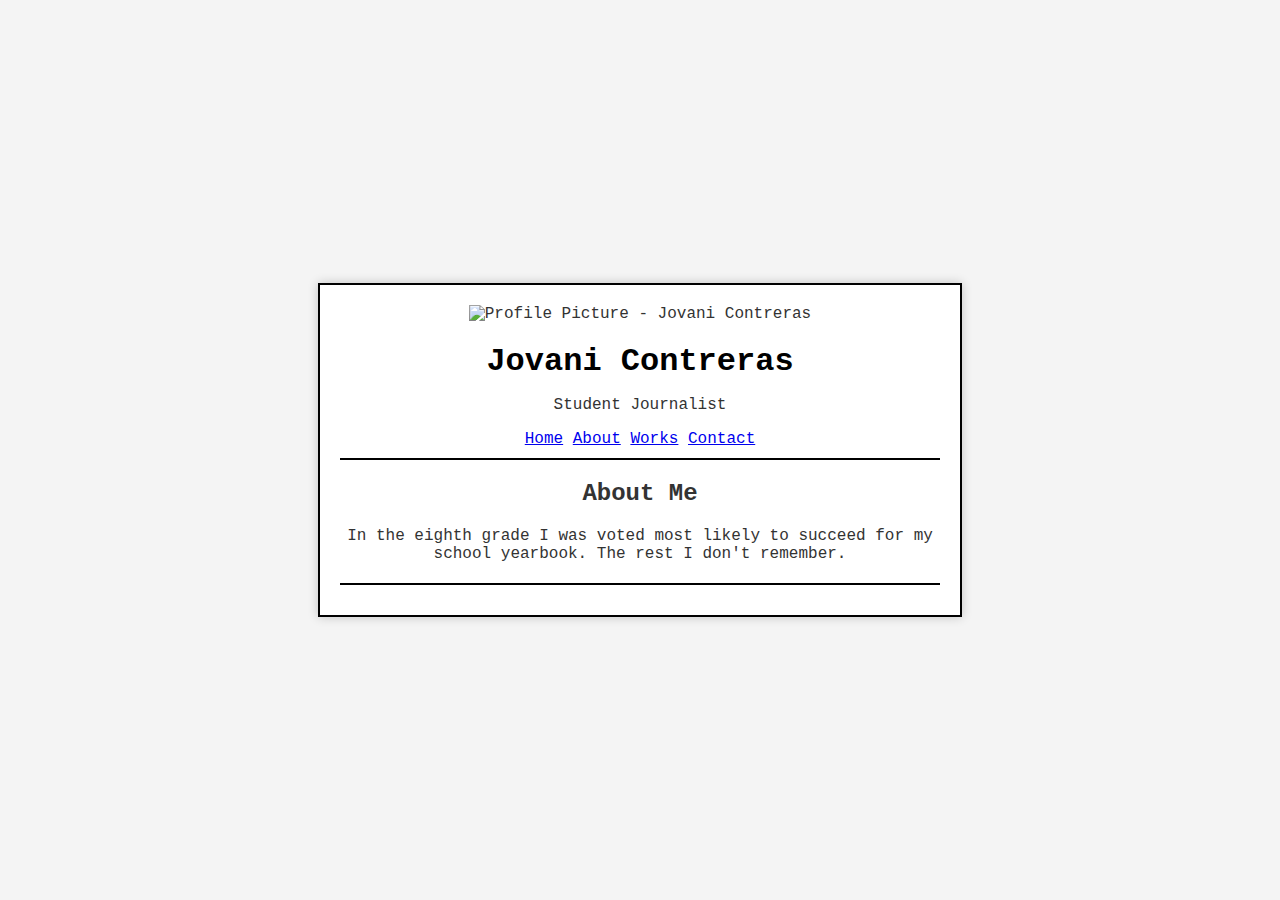
==== about.html @ 56f92b07 "website" ====
<!DOCTYPE html>
<html lang="en">
<head>
    <meta charset="UTF-8">
    <meta name="viewport" content="width=device-width, initial-scale=1.0">
    <title>Personal Profile - About</title>
    <link rel="stylesheet" href="styles.css">
</head>
<body>
    <div class="container">
        <header>
            <img src="jovani2.jpg\\" alt="Profile Picture - Jovani Contreras">
            <h1>Jovani Contreras</h1>
            <p>Student Journalist</p>
            <nav>
                <a href="index.html">Home</a>
                <a href="about.html">About</a>
                <a href="works.html">Works</a>
                <a href="contact.html">Contact</a>
            </nav>
        </header>
        <main>
            <h2>About Me</h2>
            <p>In the eighth grade I was voted most likely to succeed for my school yearbook. The rest I don't remember.</p>
        </main>
        <footer>
        </footer>
    </div>
</body>
</html>
---- styles.css ----
/* flexbox stuff */
body {
    font-family: 'Courier New', Courier, monospace;
    background-color: #f4f4f4;
    color: #333;
    margin: 0;
    padding: 0;
    display: flex;
    justify-content: center;
    align-items: center;
    height: 100vh;
}
/* flexbox stuff */
.container {
    background-color: #ffffff;
    border: 2px solid #000;
    width: 80%;
    max-width: 600px;
    padding: 20px;
    box-shadow: 0 0 10px rgba(0, 0, 0, 0.2);
    text-align: center;
}

header {
    border-bottom: 2px solid #000;
    padding-bottom: 10px;
    margin-bottom: 20px;
}

header img {
    width: 150px;
    height: 150px;
    object-fit: cover;
    margin-bottom: 10px;
}

header h1 {
    margin: 10px 0;
    color: #000;
}

section {
    border-top: 2px solid #000;
    padding-top: 10px;
    margin-top: 20px;
}

section h2 {
    color: #000;
    margin-bottom: 10px;
}

footer {
    border-top: 2px solid #000;
    padding-top: 10px;
    margin-top: 20px;
    color: #000;
}
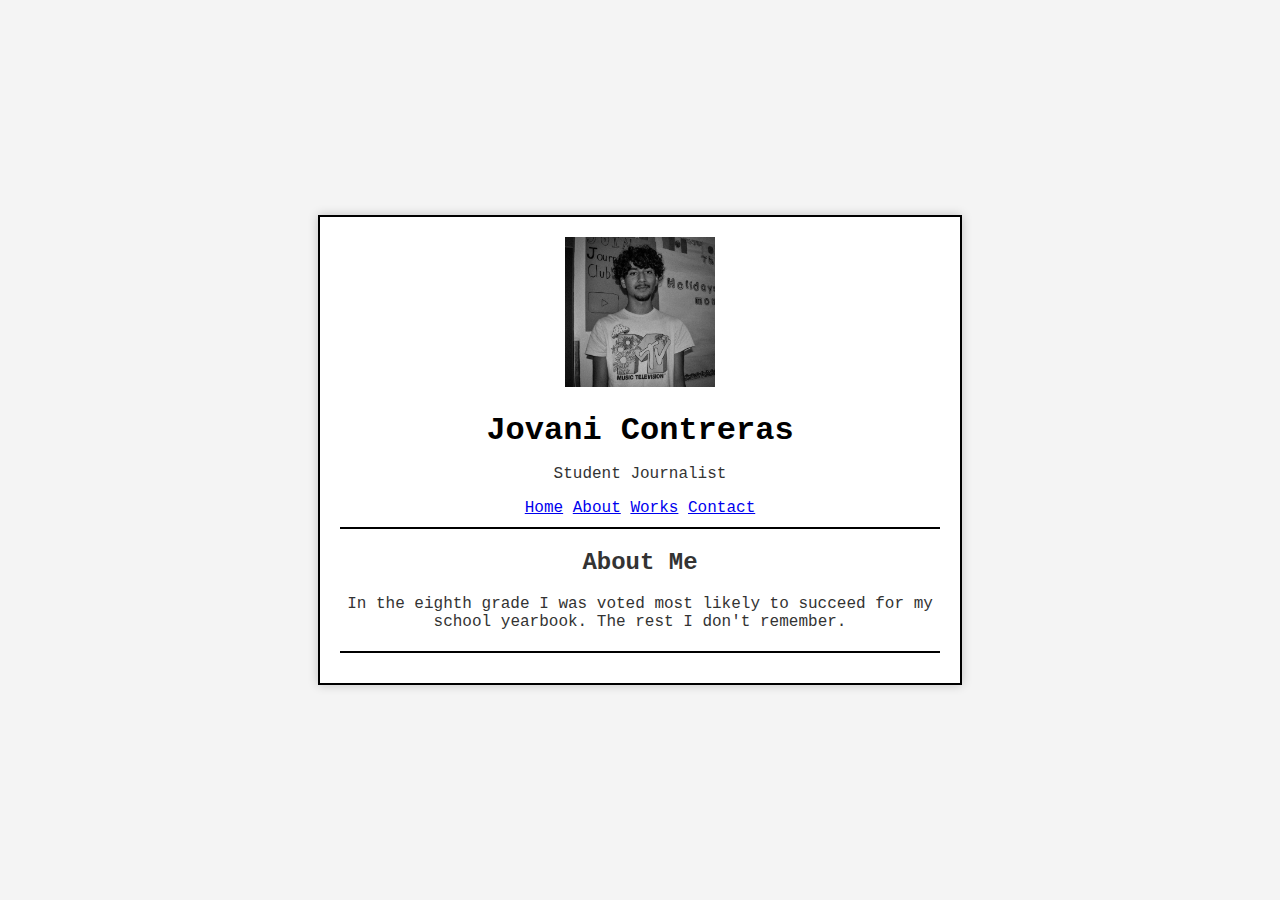
==== commit 29e40e34: "Update about.html" ====
--- a/about.html
+++ b/about.html
@@ -9,7 +9,7 @@
 <body>
     <div class="container">
         <header>
-            <img src="jovani2.jpg\\" alt="Profile Picture - Jovani Contreras">
+            <img src="jovani2.jpg" alt="Profile Picture - Jovani Contreras">
             <h1>Jovani Contreras</h1>
             <p>Student Journalist</p>
             <nav>
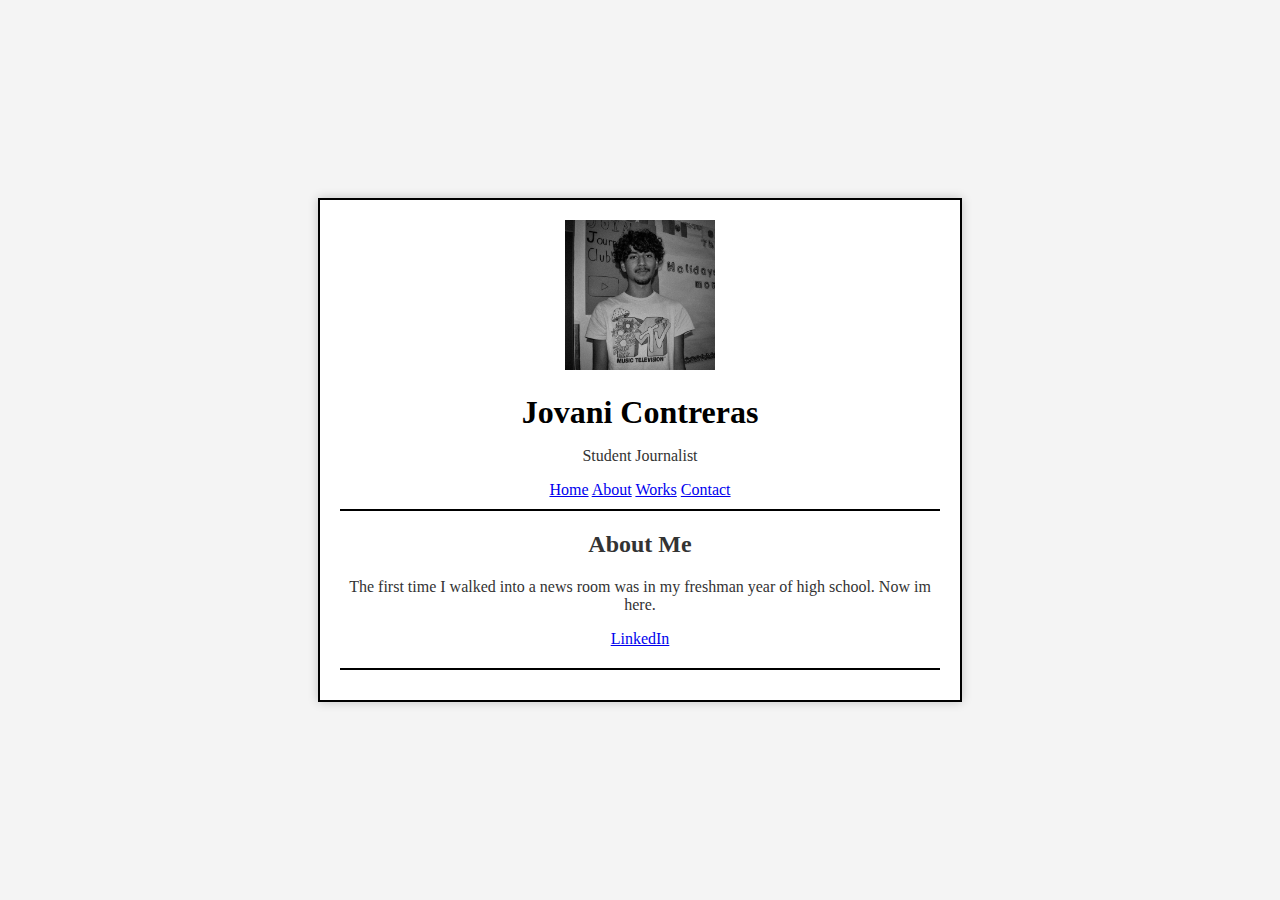
==== commit 0f073654: "idk" ====
--- a/about.html
+++ b/about.html
@@ -1,7 +1,6 @@
 <!DOCTYPE html>
 <html lang="en">
 <head>
-    <meta charset="UTF-8">
     <meta name="viewport" content="width=device-width, initial-scale=1.0">
     <title>Personal Profile - About</title>
     <link rel="stylesheet" href="styles.css">
@@ -21,7 +20,8 @@
         </header>
         <main>
             <h2>About Me</h2>
-            <p>In the eighth grade I was voted most likely to succeed for my school yearbook. The rest I don't remember.</p>
+            <p>The first time I walked into a news room was in my freshman year of high school. Now im here.</p>
+            <a href="https://www.linkedin.com/in/jovani-contreras-b0072b208/">LinkedIn</a>
         </main>
         <footer>
         </footer>
--- a/styles.css
+++ b/styles.css
@@ -1,5 +1,6 @@
-/* flexbox stuff */
-body {
+/* my website is basically one flexbox */
+body 
+{(orientation:portrait)
     font-family: 'Courier New', Courier, monospace;
     background-color: #f4f4f4;
     color: #333;
@@ -8,51 +9,70 @@
     display: flex;
     justify-content: center;
     align-items: center;
-    height: 100vh;
-}
+    height: 100vh;}
 /* flexbox stuff */
-.container {
-    background-color: #ffffff;
+.container 
+{background-color: #ffffff;
     border: 2px solid #000;
     width: 80%;
     max-width: 600px;
     padding: 20px;
     box-shadow: 0 0 10px rgba(0, 0, 0, 0.2);
-    text-align: center;
-}
+    text-align: center;}
 
-header {
-    border-bottom: 2px solid #000;
+header 
+{border-bottom: 2px solid #000;
     padding-bottom: 10px;
-    margin-bottom: 20px;
-}
+    margin-bottom: 20px;}
 
-header img {
-    width: 150px;
+header img 
+{ width: 150px;
     height: 150px;
     object-fit: cover;
-    margin-bottom: 10px;
-}
+    margin-bottom: 10px;}
 
-header h1 {
-    margin: 10px 0;
-    color: #000;
-}
+header h1 
+{margin: 10px 0;
+    color: #000;}
 
-section {
-    border-top: 2px solid #000;
+section 
+{border-top: 2px solid #000;
+    padding-top: 10px;
+    margin-top: 20px;}
+
+section h2 
+{ color: #000;
+    margin-bottom: 10px;}
+
+footer 
+{border-top: 2px solid #000;
     padding-top: 10px;
     margin-top: 20px;
+    color: #000;}
+
+/* I used AI (Microsoft Copilot) to figure out the video stuff. 
+I looked up how to embed a YT video, but after that I could not figure out how to make my video mobile friendly.
+Every time I inspected the video on Inspector it would break through my flexbox and keep an absolute position.
+So I used Copilot to generate the HTML and CSS for my Iframe video box.
+Now it works pretty well and it flexes with my box.
+I guess it is because of this great CSS you see below*/
+.video-container 
+{
+    position: relative;
+    padding-bottom: 56.25%; /* 16:9 aspect ratio */
+    height: 0;
+    overflow: hidden;
+    max-width: 100%;
+    background: #000;
 }
-
-section h2 {
-    color: #000;
-    margin-bottom: 10px;
+  
+  .video-container iframe 
+  {
+    position: absolute;
+    top: 0;
+    left: 0;
+    width: 100%;
+    height: 100%;
+    border: 0;
 }
-
-footer {
-    border-top: 2px solid #000;
-    padding-top: 10px;
-    margin-top: 20px;
-    color: #000;
-}+  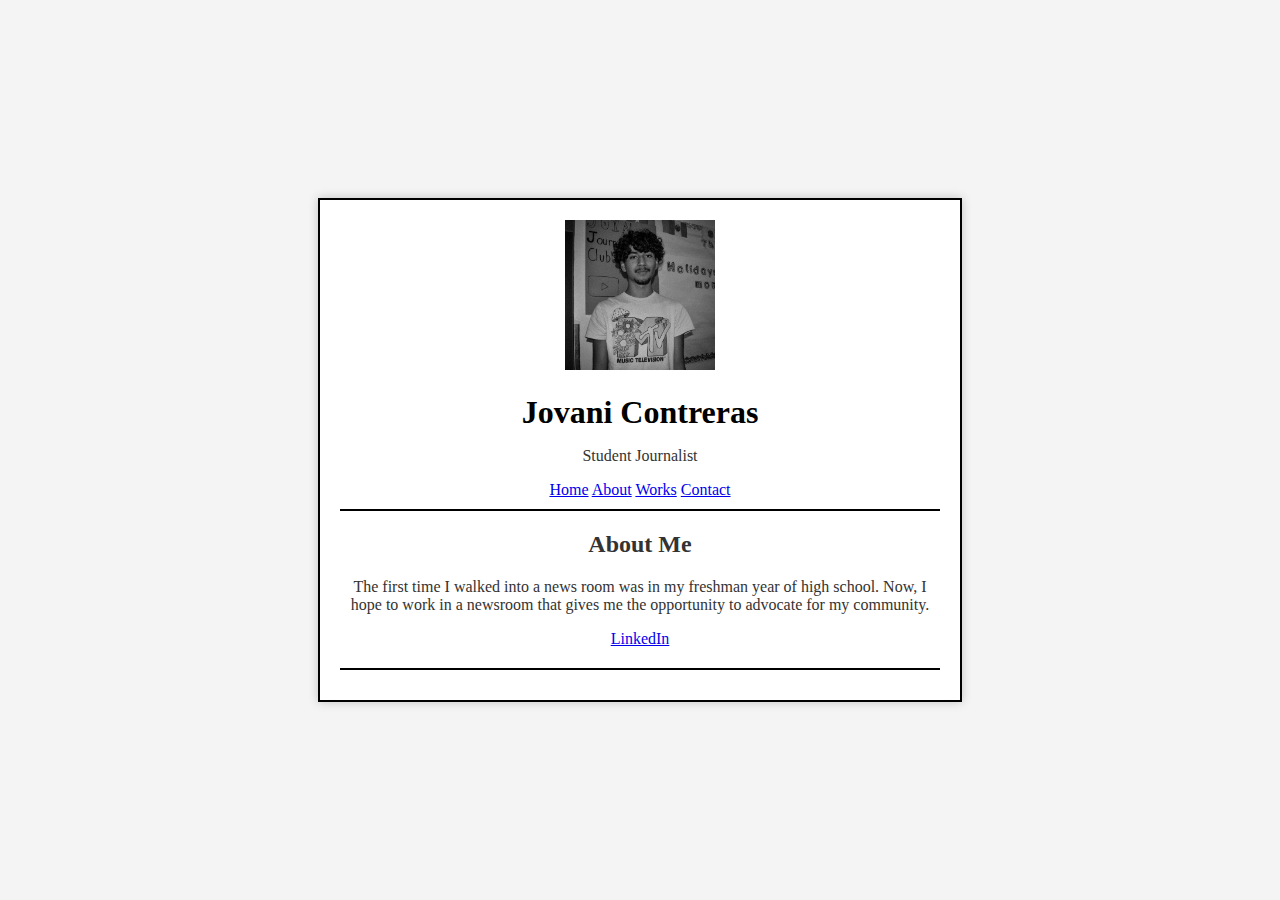
==== commit 9c916409: "idk" ====
--- a/about.html
+++ b/about.html
@@ -1,7 +1,6 @@
 <!DOCTYPE html>
 <html lang="en">
 <head>
-    <meta name="viewport" content="width=device-width, initial-scale=1.0">
     <title>Personal Profile - About</title>
     <link rel="stylesheet" href="styles.css">
 </head>
@@ -20,7 +19,7 @@
         </header>
         <main>
             <h2>About Me</h2>
-            <p>The first time I walked into a news room was in my freshman year of high school. Now im here.</p>
+            <p>The first time I walked into a news room was in my freshman year of high school. Now, I hope to work in a newsroom that gives me the opportunity to advocate for my community.</p>
             <a href="https://www.linkedin.com/in/jovani-contreras-b0072b208/">LinkedIn</a>
         </main>
         <footer>
--- a/styles.css
+++ b/styles.css
@@ -57,22 +57,18 @@
 Now it works pretty well and it flexes with my box.
 I guess it is because of this great CSS you see below*/
 .video-container 
-{
-    position: relative;
+{position: relative;
     padding-bottom: 56.25%; /* 16:9 aspect ratio */
     height: 0;
     overflow: hidden;
     max-width: 100%;
-    background: #000;
-}
+    background: #000;}
   
   .video-container iframe 
-  {
-    position: absolute;
+  {position: absolute;
     top: 0;
     left: 0;
     width: 100%;
     height: 100%;
-    border: 0;
-}
+    border: 0;}
   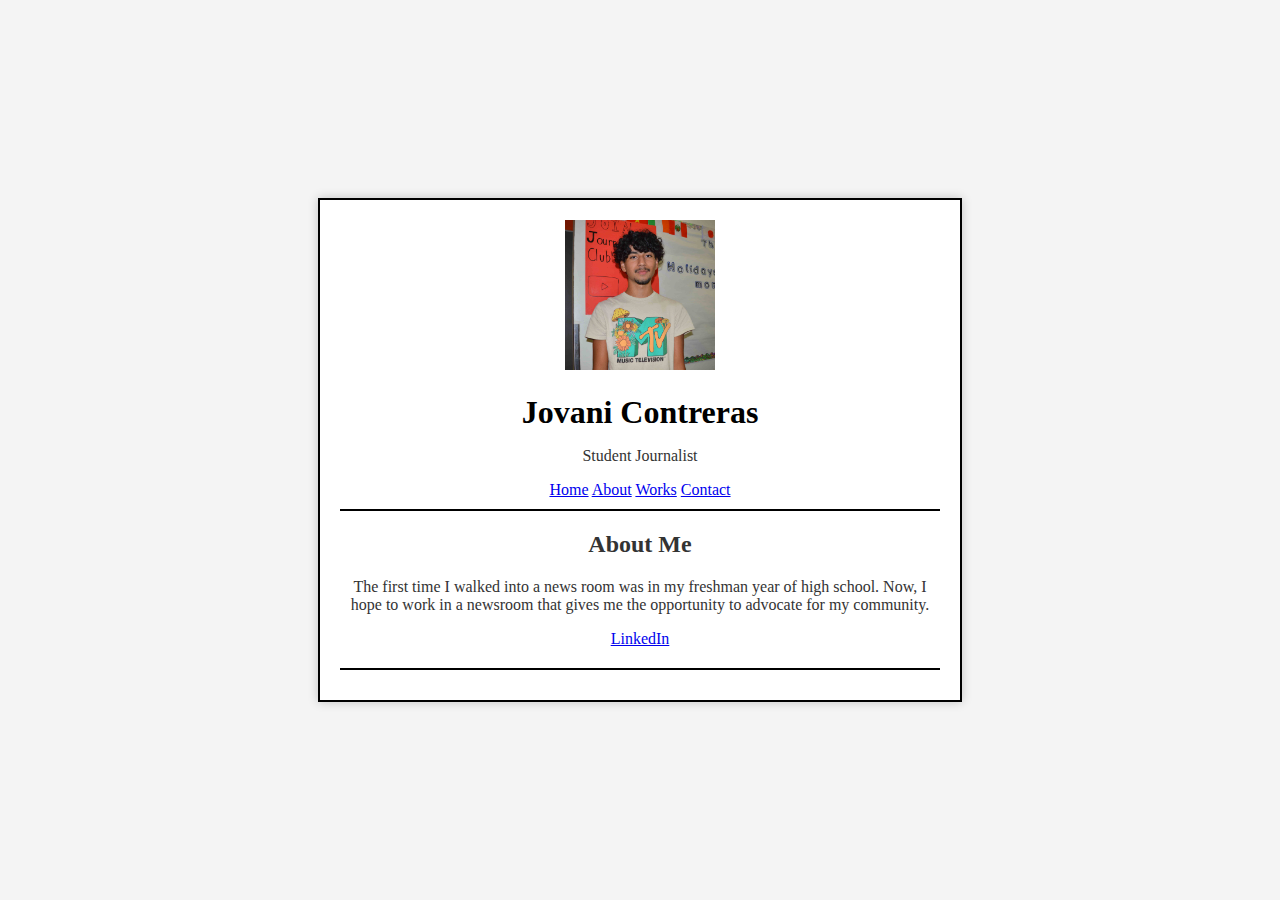
==== commit e7b32f0b: "Update about.html" ====
--- a/about.html
+++ b/about.html
@@ -7,7 +7,7 @@
 <body>
     <div class="container">
         <header>
-            <img src="jovani2.jpg" alt="Profile Picture - Jovani Contreras">
+            <img src="jovani.jpg.jpg" alt="Profile Picture - Jovani Contreras">
             <h1>Jovani Contreras</h1>
             <p>Student Journalist</p>
             <nav>
